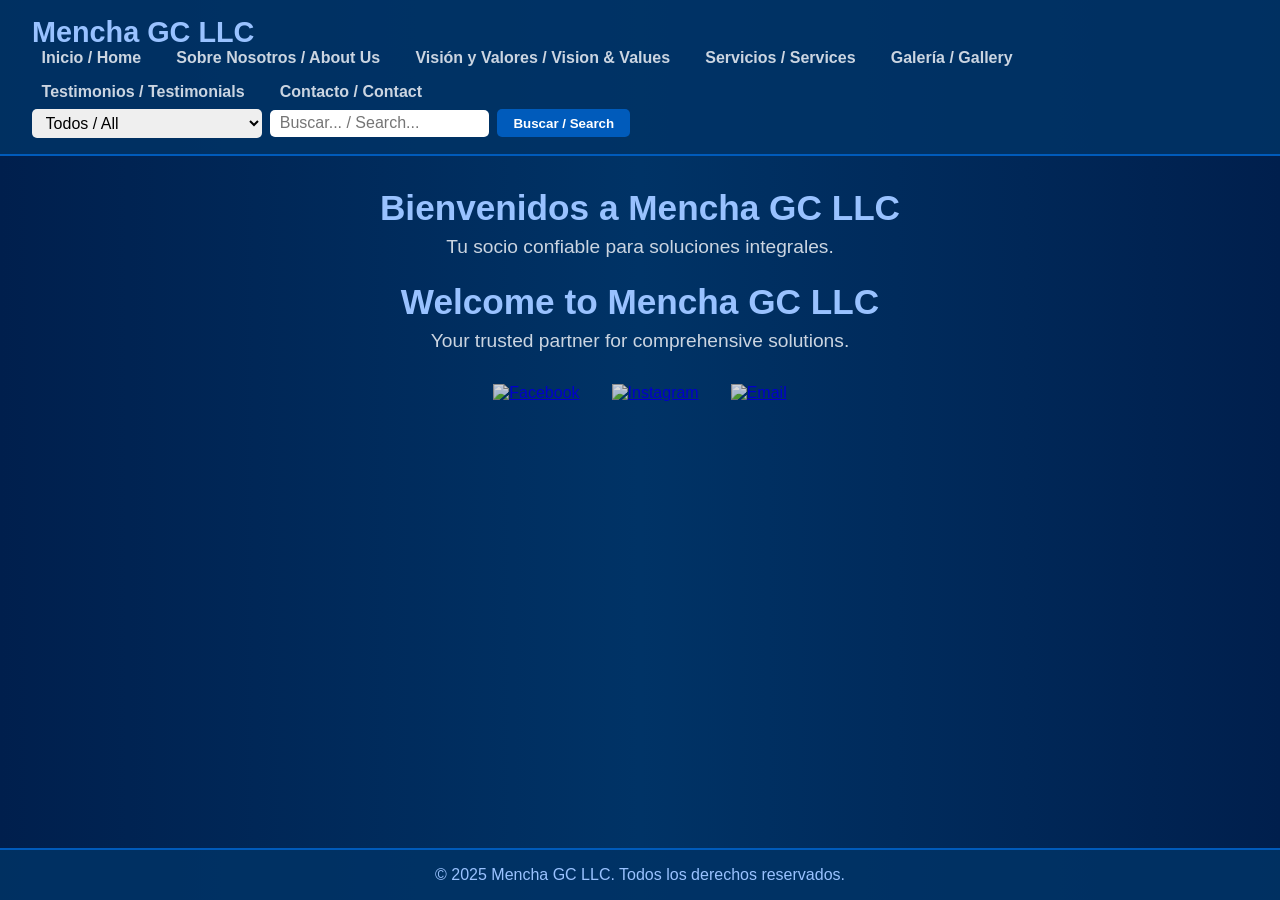
==== index.html @ c3d9b0c3 "Add files via upload" ====
<!DOCTYPE html>
<html lang="es">
<head>
  <meta charset="UTF-8" />
  <meta name="viewport" content="width=device-width, initial-scale=1" />
  <title>Mencha GC LLC - Inicio</title>
  <link rel="stylesheet" href="styles.css" />
  <script defer src="script.js"></script>
</head>
<body>
  <header>
    <div class="logo">Mencha GC LLC</div>
    <nav>
      <ul>
        <li><a href="index.html" target="_blank">Inicio / Home</a></li>
        <li><a href="about.html" target="_blank">Sobre Nosotros / About Us</a></li>
        <li><a href="vision.html" target="_blank">Visión y Valores / Vision & Values</a></li>
        <li><a href="services.html" target="_blank">Servicios / Services</a></li>
        <li><a href="gallery.html" target="_blank">Galería / Gallery</a></li>
        <li><a href="testimonials.html" target="_blank">Testimonios / Testimonials</a></li>
        <li><a href="contact.html" target="_blank">Contacto / Contact</a></li>
      </ul>
    </nav>
    <div class="search-container">
      <select id="search-category">
        <option value="all">Todos / All</option>
        <option value="services">Servicios / Services</option>
        <option value="products">Productos / Products</option>
        <option value="about">Sobre Nosotros / About Us</option>
        <option value="contact">Contacto / Contact</option>
      </select>
      <input type="text" id="search-input" placeholder="Buscar... / Search..." />
      <button id="search-btn">Buscar / Search</button>
    </div>
  </header>

  <main>
    <section class="welcome">
      <h1>Bienvenidos a Mencha GC LLC</h1>
      <p>Tu socio confiable para soluciones integrales.</p>
      <h1>Welcome to Mencha GC LLC</h1>
      <p>Your trusted partner for comprehensive solutions.</p>
    </section>

    <section class="social-media">
      <a href="https://facebook.com/menchagc" target="_blank" aria-label="Facebook">
        <img src="icons/facebook.svg" alt="Facebook" />
      </a>
      <a href="https://instagram.com/menchagc" target="_blank" aria-label="Instagram">
        <img src="icons/instagram.svg" alt="Instagram" />
      </a>
      <a href="mailto:contact@menchagc.com" aria-label="Correo Electrónico">
        <img src="icons/email.svg" alt="Email" />
      </a>
    </section>
  </main>

  <footer>
    <p>© 2025 Mencha GC LLC. Todos los derechos reservados.</p>
  </footer>
</body>
</html>
---- styles.css ----
/* Reset y estilos básicos */
* {
  margin: 0;
  padding: 0;
  box-sizing: border-box;
  font-family: 'Segoe UI', Tahoma, Geneva, Verdana, sans-serif;
}

body {
  background: linear-gradient(90deg, #001f4d, #003366, #001f4d);
  color: #e0e0e0;
  min-height: 100vh;
  display: flex;
  flex-direction: column;
}

header {
  background: rgba(0, 51, 102, 0.85);
  padding: 1rem 2rem;
  display: flex;
  flex-wrap: wrap;
  align-items: center;
  justify-content: space-between;
  border-bottom: 2px solid #005bbb;
  position: sticky;
  top: 0;
  z-index: 100;
}

.logo {
  font-size: 1.8rem;
  font-weight: bold;
  color: #99c2ff;
  user-select: none;
}

nav ul {
  list-style: none;
  display: flex;
  flex-wrap: wrap;
  gap: 1rem;
}

nav ul li a {
  color: #cbd5e1;
  text-decoration: none;
  font-weight: 600;
  padding: 0.3rem 0.6rem;
  border-radius: 4px;
  transition: background-color 0.3s ease;
}

nav ul li a:hover,
nav ul li a.active {
  background-color: #005bbb;
  color: #ffffff;
}

.search-container {
  display: flex;
  align-items: center;
  gap: 0.5rem;
  margin-top: 0.5rem;
}

.search-container select,
.search-container input {
  padding: 0.3rem 0.6rem;
  border-radius: 5px;
  border: none;
  font-size: 1rem;
}

.search-container button {
  background-color: #005bbb;
  border: none;
  color: white;
  padding: 0.4rem 1rem;
  border-radius: 5px;
  cursor: pointer;
  font-weight: 700;
  transition: background-color 0.3s ease;
}

.search-container button:hover {
  background-color: #003d99;
}

main {
  flex-grow: 1;
  padding: 2rem;
}

.welcome {
  text-align: center;
  margin-bottom: 2rem;
}

.welcome h1 {
  font-size: 2.2rem;
  margin-bottom: 0.5rem;
  color: #99c2ff;
}

.welcome p {
  font-size: 1.2rem;
  margin-bottom: 1.5rem;
  color: #cbd5e1;
}

.social-media {
  display: flex;
  justify-content: center;
  gap: 2rem;
  margin-bottom: 2rem;
}

.social-media a img {
  width: 32px;
  height: 32px;
  filter: brightness(85%);
  transition: filter 0.3s ease;
}

.social-media a:hover img {
  filter: brightness(100%);
}

footer {
  text-align: center;
  padding: 1rem 0;
  background: rgba(0, 51, 102, 0.85);
  border-top: 2px solid #005bbb;
  color: #99c2ff;
  user-select: none;
}

/* Formularios */
form {
  max-width: 500px;
  margin: 0 auto;
  display: flex;
  flex-direction: column;
  gap: 1rem;
}

form label {
  font-weight: 600;
  color: #99c2ff;
}

form input,
form textarea {
  padding: 0.5rem;
  border-radius: 5px;
  border: none;
  font-size: 1rem;
  resize: vertical;
}

form button {
  background-color: #005bbb;
  border: none;
  color: white;
  padding: 0.6rem 1.5rem;
  border-radius: 5px;
  cursor: pointer;
  font-weight: 700;
  transition: background-color 0.3s ease;
}

form button:hover {
  background-color: #003d99;
}

/* Responsive */
@media (max-width: 768px) {
  header {
    flex-direction: column;
    align-items: flex-start;
  }
  nav ul {
    flex-direction: column;
    width: 100%;
  }
  nav ul li {
    width: 100%;
  }
  nav ul li a {
    display: block;
    width: 100%;
    padding: 0.5rem 1rem;
  }
  .search-container {
    width: 100%;
    margin-top: 1rem;
  }
}
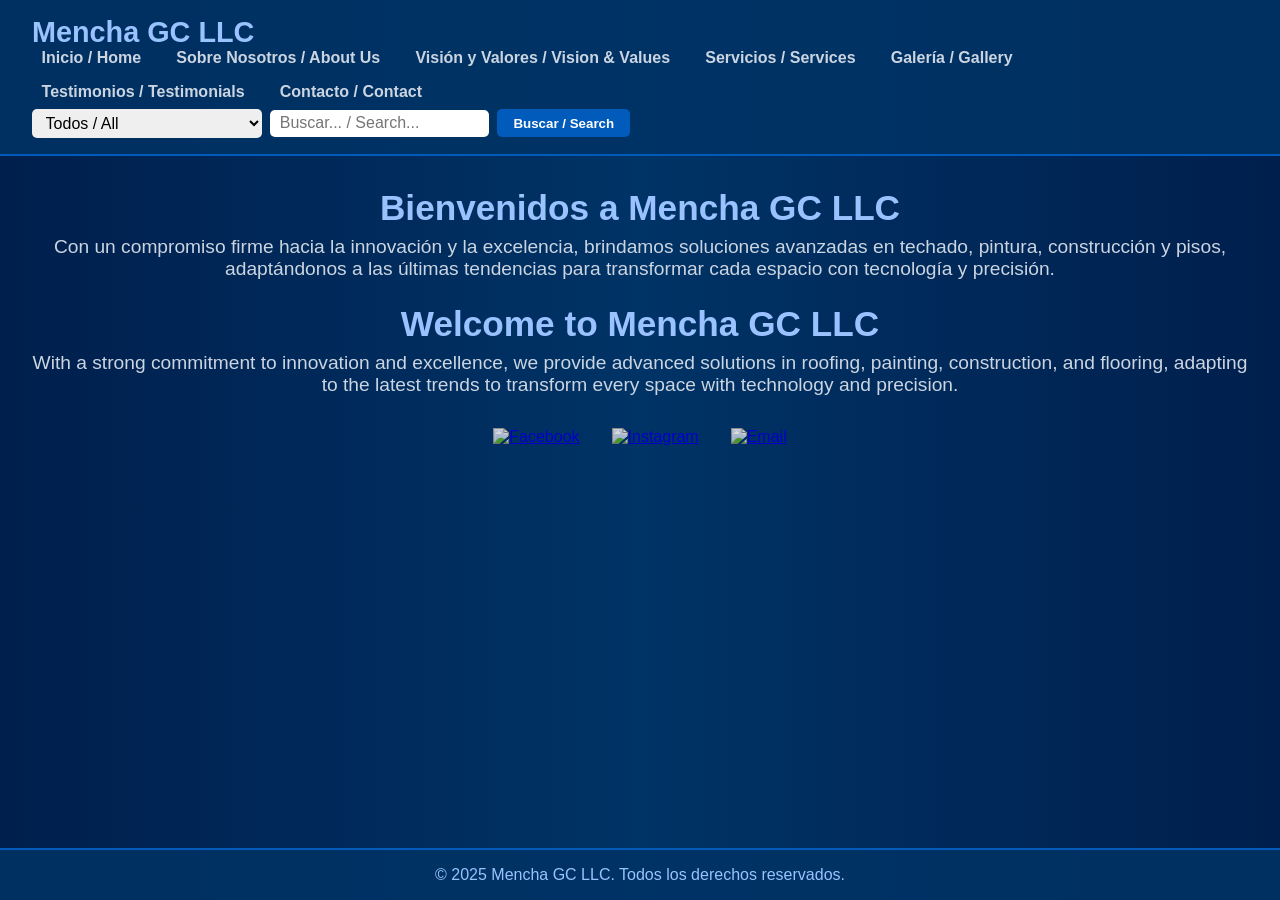
==== commit 95832970: "Update index.html" ====
--- a/index.html
+++ b/index.html
@@ -37,9 +37,9 @@
   <main>
     <section class="welcome">
       <h1>Bienvenidos a Mencha GC LLC</h1>
-      <p>Tu socio confiable para soluciones integrales.</p>
+      <p>Con un compromiso firme hacia la innovación y la excelencia, brindamos soluciones avanzadas en techado, pintura, construcción y pisos, adaptándonos a las últimas tendencias para transformar cada espacio con tecnología y precisión.</p>
       <h1>Welcome to Mencha GC LLC</h1>
-      <p>Your trusted partner for comprehensive solutions.</p>
+      <p>With a strong commitment to innovation and excellence, we provide advanced solutions in roofing, painting, construction, and flooring, adapting to the latest trends to transform every space with technology and precision.</p>
     </section>
 
     <section class="social-media">
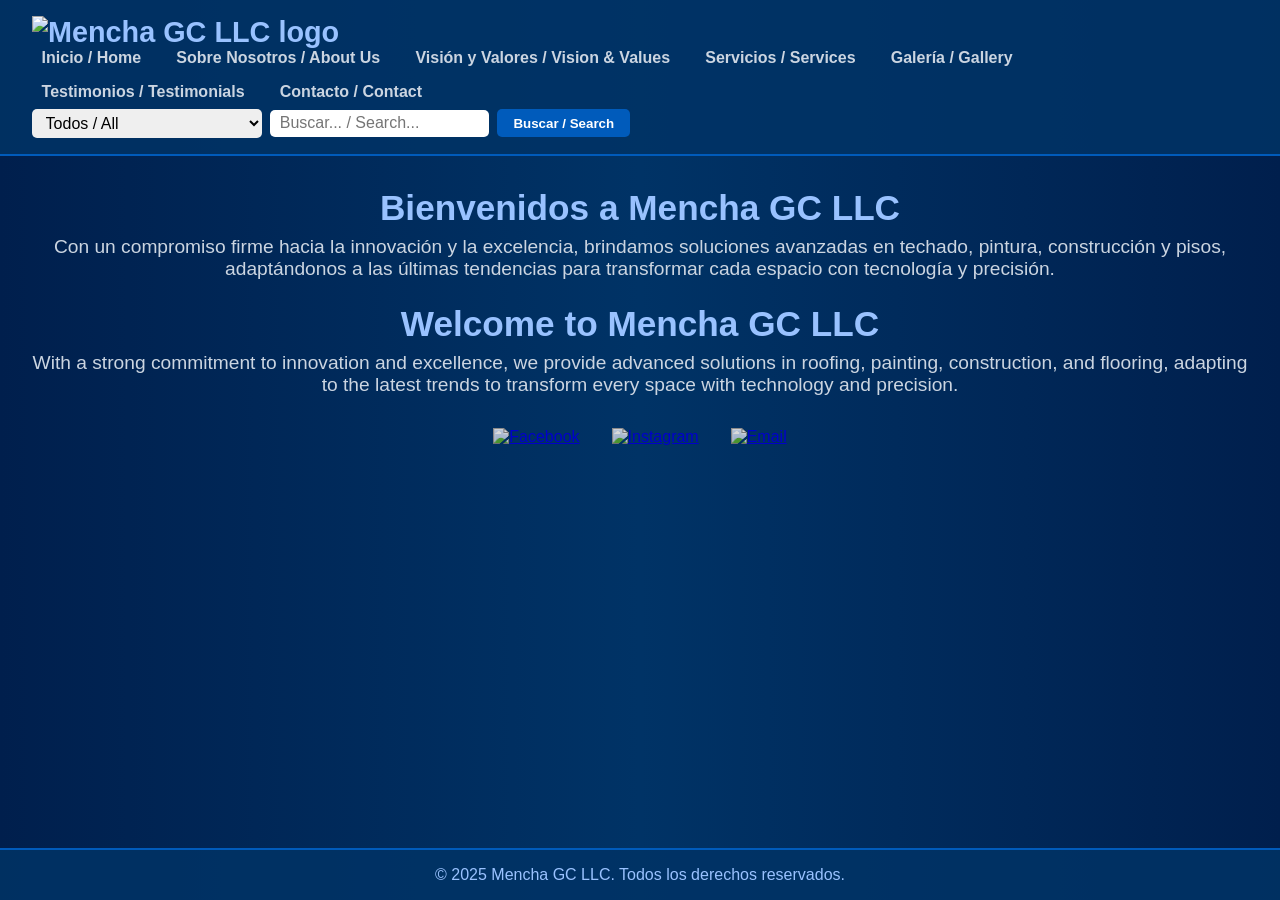
==== commit 002dfd02: "Update index.html" ====
--- a/index.html
+++ b/index.html
@@ -4,12 +4,14 @@
   <meta charset="UTF-8" />
   <meta name="viewport" content="width=device-width, initial-scale=1" />
   <title>Mencha GC LLC - Inicio</title>
-  <link rel="stylesheet" href="styles.css" />
+  <link rel="stylesheet" href="styles.css" /> 
   <script defer src="script.js"></script>
 </head>
 <body>
   <header>
-    <div class="logo">Mencha GC LLC</div>
+    <div class="logo">
+      <img src="images/logo.png" alt="Mencha GC LLC logo" style="height: 60px;"/>
+    </div>
     <nav>
       <ul>
         <li><a href="index.html" target="_blank">Inicio / Home</a></li>
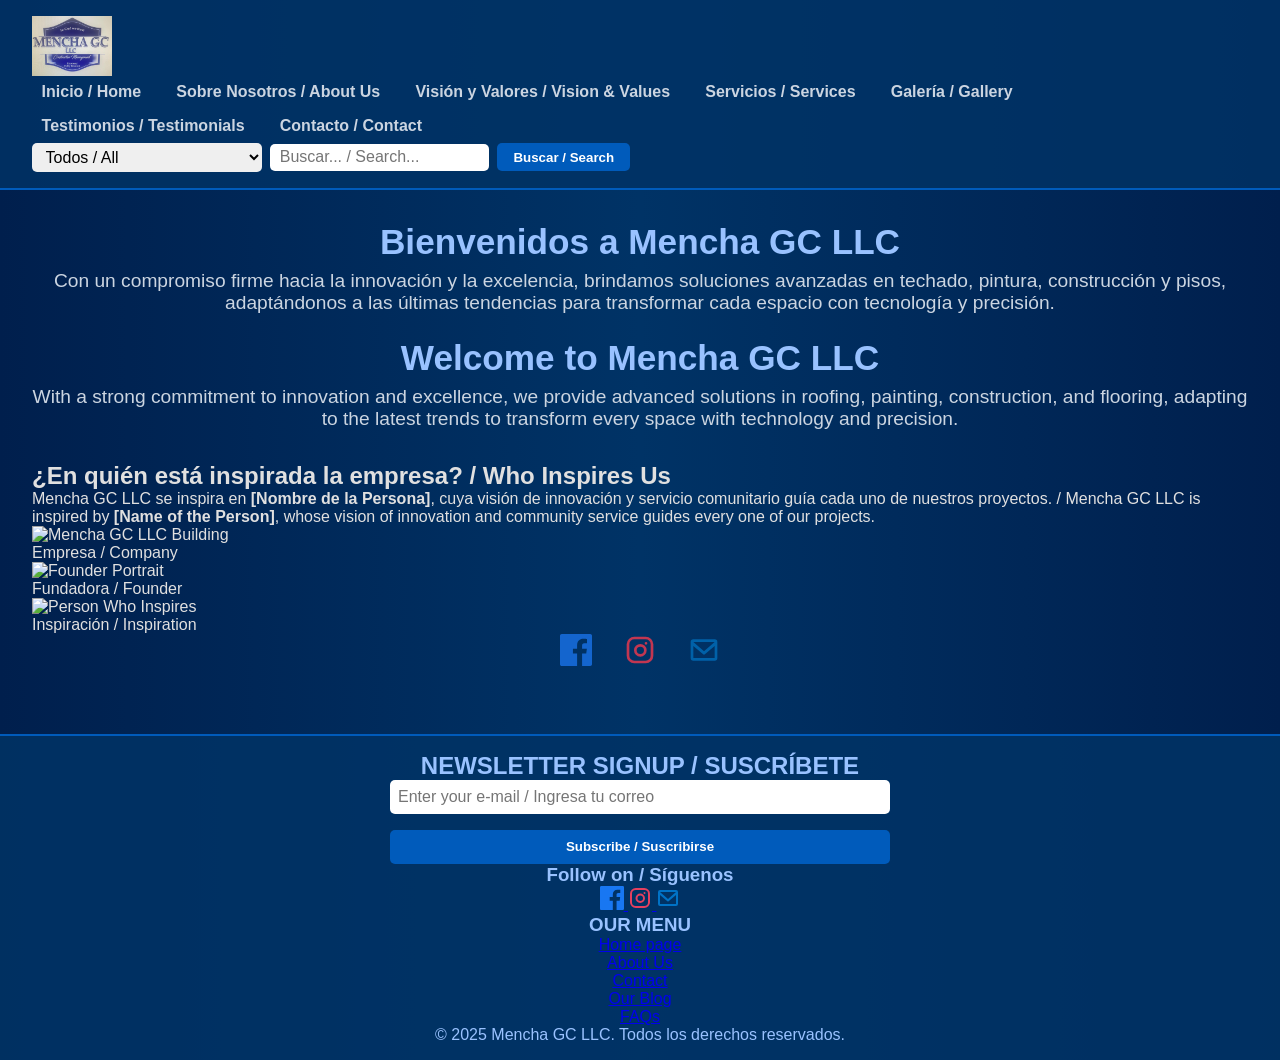
==== commit dc21a2dd: "Add files via upload" ====
--- a/index.html
+++ b/index.html
@@ -10,7 +10,7 @@
 <body>
   <header>
     <div class="logo">
-      <img src="images/logo.png" alt="Mencha GC LLC logo" style="height: 60px;"/>
+      <img src="images/Logo.png" alt="Mencha GC LLC logo" style="height: 60px;"/>
     </div>
     <nav>
       <ul>
@@ -44,6 +44,27 @@
       <p>With a strong commitment to innovation and excellence, we provide advanced solutions in roofing, painting, construction, and flooring, adapting to the latest trends to transform every space with technology and precision.</p>
     </section>
 
+    <!-- Nueva sección de inspiración -->
+    <section class="inspiration">
+      <h2>¿En quién está inspirada la empresa? / Who Inspires Us</h2>
+      <p>Mencha GC LLC se inspira en <strong>[Nombre de la Persona]</strong>, cuya visión de innovación y servicio comunitario guía cada uno de nuestros proyectos. / Mencha GC LLC is inspired by <strong>[Name of the Person]</strong>, whose vision of innovation and community service guides every one of our projects.</p>
+
+      <div class="inspiration-gallery">
+        <figure>
+          <img src="images/company.jpg" alt="Mencha GC LLC Building" />
+          <figcaption>Empresa / Company</figcaption>
+        </figure>
+        <figure>
+          <img src="images/founder.jpg" alt="Founder Portrait" />
+          <figcaption>Fundadora / Founder</figcaption>
+        </figure>
+        <figure>
+          <img src="images/inspiration.jpg" alt="Person Who Inspires" />
+          <figcaption>Inspiración / Inspiration</figcaption>
+        </figure>
+      </div>
+    </section>
+
     <section class="social-media">
       <a href="https://facebook.com/menchagc" target="_blank" aria-label="Facebook">
         <img src="icons/facebook.svg" alt="Facebook" />
@@ -58,6 +79,40 @@
   </main>
 
   <footer>
+    <div class="newsletter">
+      <h2>NEWSLETTER SIGNUP / SUSCRÍBETE</h2>
+      <form id="newsletter-form">
+        <input type="email" name="email" placeholder="Enter your e‑mail / Ingresa tu correo" required />
+        <button type="submit">Subscribe / Suscribirse</button>
+      </form>
+    </div>
+
+    <div class="footer-links">
+      <div class="follow">
+        <h3>Follow on / Síguenos</h3>
+        <a href="https://facebook.com/menchagc" target="_blank" aria-label="Facebook">
+          <img src="icons/facebook.svg" alt="Facebook" />
+        </a>
+        <a href="https://instagram.com/menchagc" target="_blank" aria-label="Instagram">
+          <img src="icons/instagram.svg" alt="Instagram" />
+        </a>
+        <a href="mailto:contact@menchagc.com" aria-label="Email">
+          <img src="icons/email.svg" alt="Email" />
+        </a>
+      </div>
+
+      <div class="menu">
+        <h3>OUR MENU</h3>
+        <ul>
+          <li><a href="index.html">Home page</a></li>
+          <li><a href="about.html">About Us</a></li>
+          <li><a href="contact.html">Contact</a></li>
+          <li><a href="blog.html">Our Blog</a></li>
+          <li><a href="faqs.html">FAQs</a></li>
+        </ul>
+      </div>
+    </div>
+
     <p>© 2025 Mencha GC LLC. Todos los derechos reservados.</p>
   </footer>
 </body>
